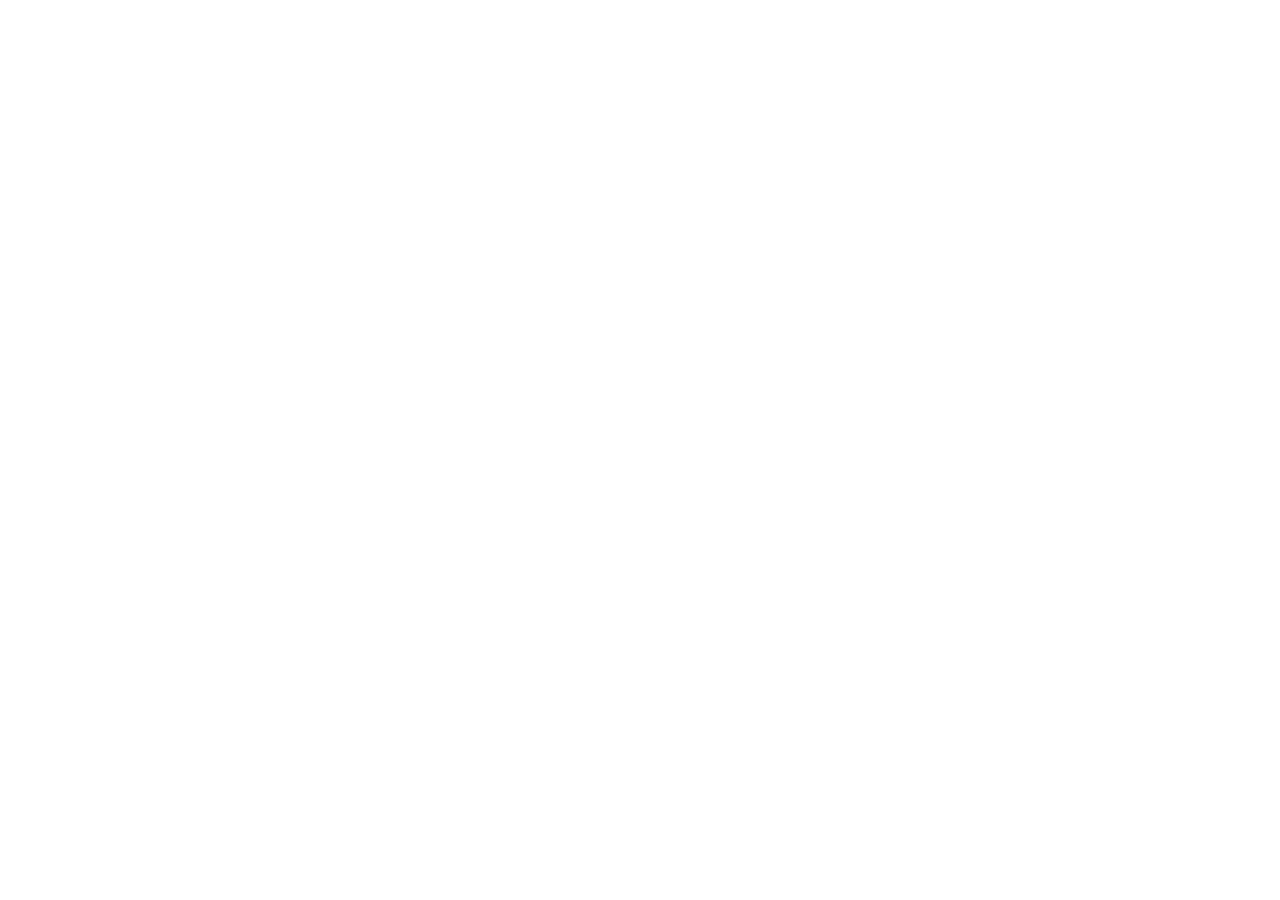
==== Storage/exemplo/compras.html @ 597849a7 "Criando repositório" ====
<!DOCTYPE html>
<html lang="pt-br">
<head>
    <meta charset="UTF-8">
    <meta name="viewport" content="width=device-width, initial-scale=1.0">
    <title>Lista de Compras/title>
    <link rel="stylesheet" href="style.css">
</head>
<body>

    <h2>Lista de Compras</h2>
    <input type="text" id="entradaCompras" placeholder="Digite uma tarefa">
    <button id="salvar">Salvar</button>
    <button id="visualizar">Visualizar</button>
    <button id="limpar">Limpar</button>

    <ul id="resultado"></ul>

    <script src="compras.js"></script>
    
</body>
</html>
---- Storage/exemplo/style.css ----
body {
    font-family: Arial, Helvetica, sans-serif;
    margin: 30px;
    background-color: #f4f4f4;
    color: #222;
}

h1 {
    background-color: #333;
    color: white;
    padding: 15px;
}

h2 {
    margin-top: 30px;
    border-bottom: 2px solid #ccc;
}

.caixa {
    background-color: white;
    border: 2px solid #333;
    padding: 15px;
    margin: 10px 0;
}

.container-tag {
    background-color: lightblue;
    border: 1px solid #333;
    padding: 10px;
    margin: 5px 0;
}

.texto {
    color: blue;
    font-weight: bold;
}

.paises {
    color: darkgreen;
    margin: 5px 0;
}

input {
    display: block;
    margin: 8px 0;
    padding: 8px;
    width: 250px;
}

button {
    padding: 8px 12px;
    margin: 5px 5px 5px 0;
    cursor: pointer;
}

.row {
    background-color: lightyellow;
    border: 3px dashed orange;
    padding: 15px;
}

.card-produto {
    background-color: white;
    border: 1px solid #999;
    padding: 10px;
    margin: 10px 0;
}
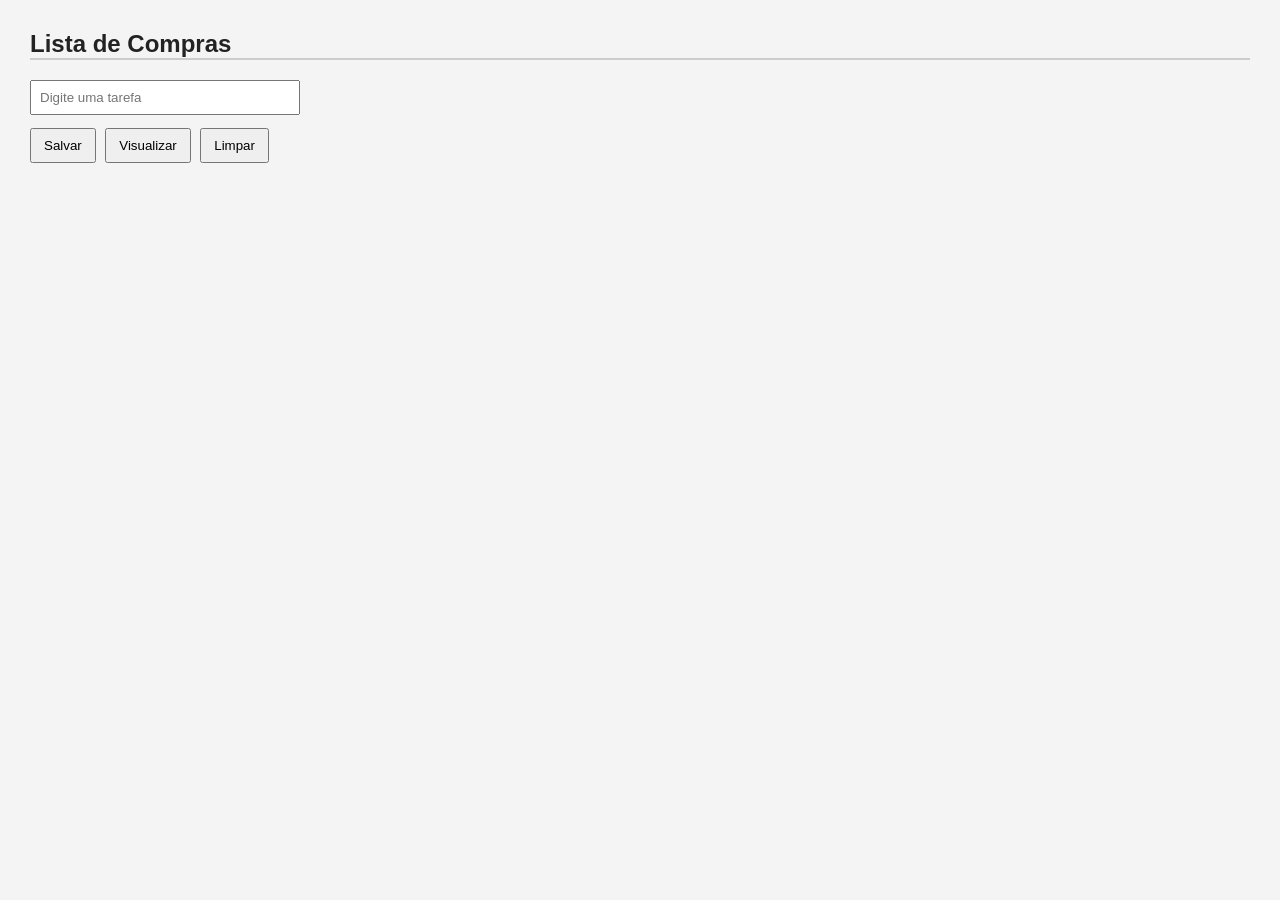
==== commit 9380ee44: "Atualizando com a Aula Final" ====
--- a/Storage/exemplo/compras.html
+++ b/Storage/exemplo/compras.html
@@ -3,7 +3,7 @@
 <head>
     <meta charset="UTF-8">
     <meta name="viewport" content="width=device-width, initial-scale=1.0">
-    <title>Lista de Compras/title>
+    <title>Lista de Compras</title>
     <link rel="stylesheet" href="style.css">
 </head>
 <body>
@@ -14,7 +14,7 @@
     <button id="visualizar">Visualizar</button>
     <button id="limpar">Limpar</button>
 
-    <ul id="resultado"></ul>
+    <ul id="listaAtual"></ul>
 
     <script src="compras.js"></script>
     
